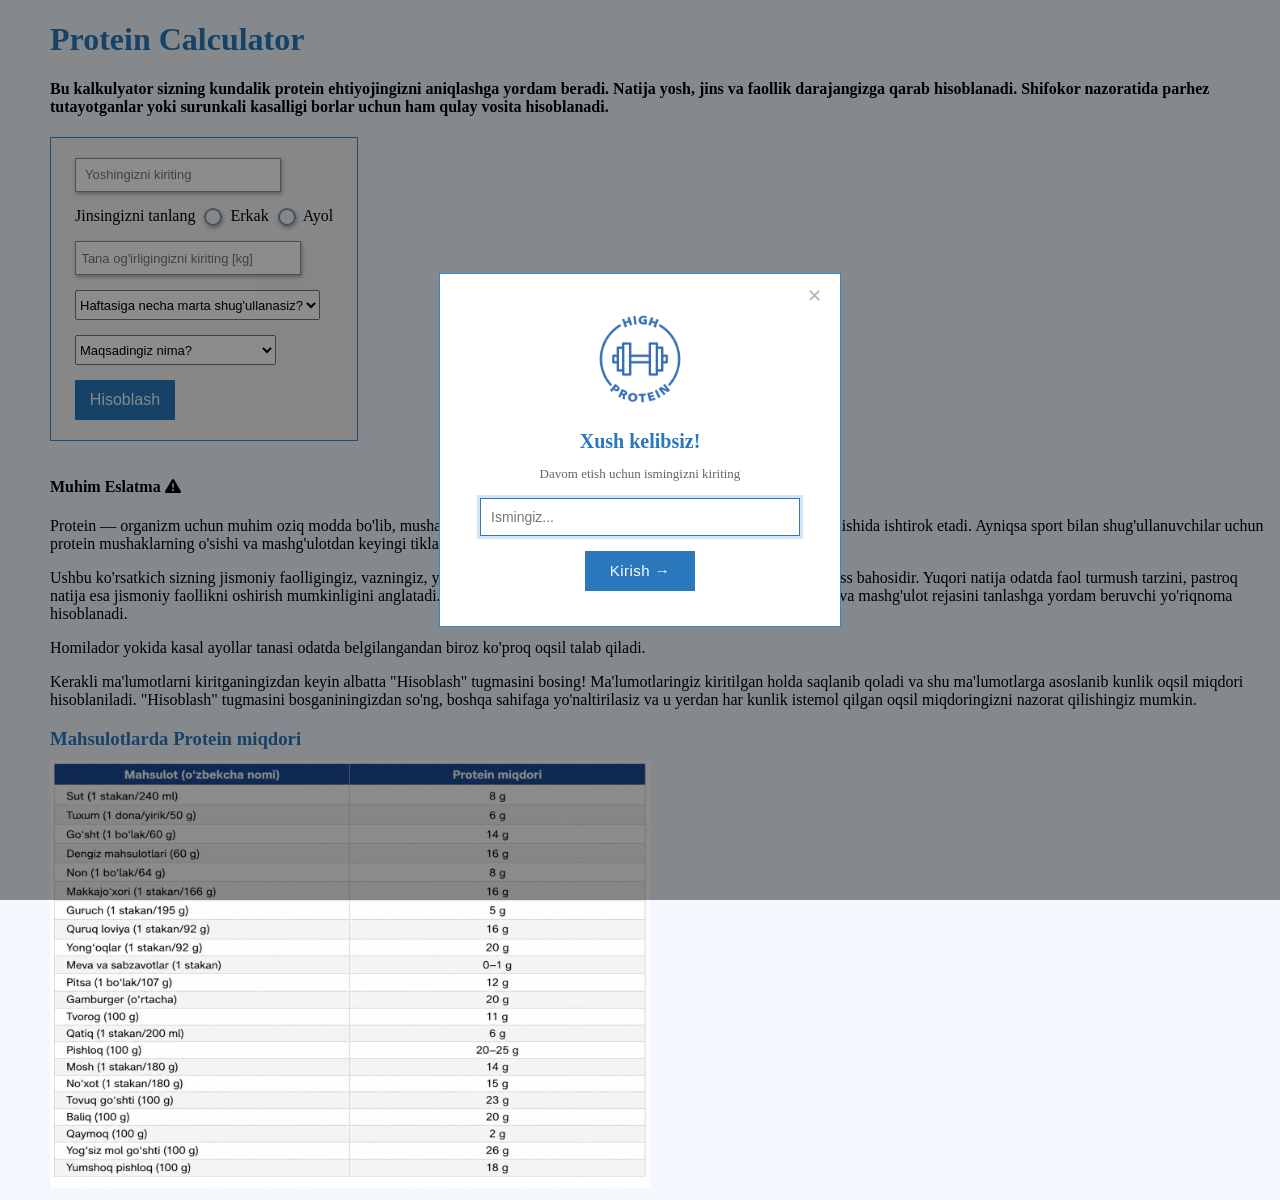
==== index.html @ 63499617 "Add files via upload" ====
<!DOCTYPE html>
<html lang="en">
<head>
<meta charset="UTF-8">
<meta name="viewport" content="width=device-width, initial-scale=1.0">
<title>Protein calculator</title>
<link rel="stylesheet" href="style.css">
<link rel="stylesheet" href="https://cdnjs.cloudflare.com/ajax/libs/font-awesome/6.5.0/css/all.min.css">
</head>
<body>
<div id="modal-overlay">
<div id="modal-box">
<button id="close-btn" onclick="closeModal()">✕</button>
<img src="high-protein.png" style="width: 100px; height: 100px; object-fit: contain;">       
<h2>Xush kelibsiz!</h2>
<p>Davom etish uchun ismingizni kiriting</p>
<input type="text" id="name-input" placeholder="Ismingiz...">
<button id="submit-btn" onclick="saveName()">Kirish →</button>
</div>
</div>

<h1 class="h-sen">Protein Calculator</h1>
<h4>Bu kalkulyator sizning kundalik protein ehtiyojingizni aniqlashga yordam beradi. Natija yosh, jins va faollik darajangizga qarab hisoblanadi.
Shifokor nazoratida parhez tutayotganlar yoki surunkali kasalligi borlar uchun ham qulay vosita hisoblanadi.</h4>

<div class="calculator-box">
<div>
<input type="number" placeholder="  Yoshingizni kiriting " min="10" max="120" class="age-input">
</div>
<div class="gender-option">
  Jinsingizni tanlang
<input type="radio" name="gender" value="male" class="male-radio"> Erkak
<input type="radio" name="gender" value="female" class="female-radio"> Ayol
</div>
<div>
<input type="number" placeholder=" Tana og'irligingizni kiriting [kg]" class="kg-input">
</div>
<select class="option-select">
<option value="">Haftasiga necha marta shug'ullanasiz?</option>
<option>0~1</option>
<option>2~3</option>
<option>3~4</option>
<option>4~5</option>
<option>5~6</option>
<option>Har kuni</option>
</select>
<div>
    <select class="goal-option">
<option value="">Maqsadingiz nima?</option>
<option>Muskul yig'ish</option>
<option>Tanadagi yog'ni kamaytirish</option>
<option>Hozirgi ko'rinishni saqlab turish</option>
</select>
</div>
<div>
<button class="calculate-button">Hisoblash</button>
</div>
</div>

<div id="result-overlay" style="display: none;">
    <div id="result-model">
        <img src="high-protein.png" style="width: 110px; height: 110px; object-fit: contain;">
        <h2>Kunlik Protein Ehtiyojingiz</h2>
        <p id="result-text"></p>
        <a href="protein-calendar.html">
            <button onclick="document.getElementById('result-overlay').style.display='none'">Protein kalendar rejimiga o'tish</button>
        </a>
    </div>
</div>

<h4>
    Muhim Eslatma <i class="fa-solid fa-triangle-exclamation"></i>
</h4>
<p>
    Protein — organizm uchun muhim oziq modda bo'lib, mushaklar, teri, soch va boshqa to'qimalarning qurilishi hamda tiklanishida ishtirok etadi.
    Ayniqsa sport bilan shug'ullanuvchilar uchun protein mushaklarning o'sishi va mashg'ulotdan keyingi tiklanish jarayonida muhim ahamiyatga ega.
</p>
<p>
   Ushbu ko'rsatkich sizning jismoniy faolligingiz, vazningiz, yoshingiz va maqsadingiz asosida hisoblanadigan umumiy fitness bahosidir.
   Yuqori natija odatda faol turmush tarzini, pastroq natija esa jismoniy faollikni oshirish mumkinligini anglatadi. Bu ko'rsatkich tibbiy tashxis emas,
    balki sog'lom ovqatlanish va mashg'ulot rejasini tanlashga yordam beruvchi yo'riqnoma hisoblanadi.
</p>
<p>
    Homilador yokida kasal ayollar tanasi odatda belgilangandan biroz ko'proq oqsil talab qiladi.
</p>
<p>
    Kerakli ma'lumotlarni kiritganingizdan keyin albatta "Hisoblash" tugmasini bosing!
    Ma'lumotlaringiz kiritilgan holda saqlanib qoladi va shu ma'lumotlarga asoslanib kunlik oqsil miqdori hisoblaniladi. "Hisoblash" tugmasini bosganiningizdan so'ng,
    boshqa sahifaga yo'naltirilasiz va u yerdan har kunlik istemol qilgan oqsil miqdoringizni nazorat qilishingiz mumkin.
</p>
<h3 class="h3-text">Mahsulotlarda Protein miqdori</h3>
<img src="/protein-table.png" class="protein-table">

<script src="script.js" defer></script>

</body>
</html>
---- style.css ----
.kg-input, .age-input {
    width: 200px;
    height: 30px;
    font-size: 13px;
    border-radius: 0px;
    border: 1px solid rgb(122, 148, 171);
    box-shadow: 1px 2px 4px rgb(161, 165, 170);
}

.kg-input {
    margin-bottom: 15px;
    width: 220px;
    margin-top: 15px;
}

.age-input {
    margin-bottom: 15px;
    border-radius: 0px;
    border: 1px solid rgb(122, 148, 171);
    box-shadow: 1px 2px 4px rgb(161, 165, 170);
    height: 30px;
}

.gender-d {
    margin-top: 10px;
    margin-bottom: 5px;
}

.h-sen, .h3-text {
    color: rgb(42, 119, 187);
    margin-bottom: 10px;
}

.option-select {
    margin-bottom: 15px;
    height: 30px;
    font-size: 13px;
}

.goal-option {
    height: 30px;
    font-size: 13px;
}

.protein-table {
    width: 600px;
}

body {
    background-color: rgb(243, 248, 255);
    margin-left: 50px;
}

.calculate-button {
    height: 40px;
    width: 100px;
    font-size: 16px;
    background-color: rgb(42, 119, 187);
    border: 0px;
    color: aliceblue;
    margin-top: 15px;
    cursor: pointer;
}

.calculator-box {
    background-color: rgb(245, 245, 245);
    border: 1px solid rgb(48, 137, 214);
    border-radius: 0px;
    padding: 20px 24px;
    display: inline-block;
    margin-bottom: 15px;
}

input[type="radio"] {
    appearance: none;
    -webkit-appearance: none;
    width: 18px;
    height: 18px;
    border: 2px solid rgb(122, 148, 171);
    border-radius: 50%;
    cursor: pointer;
    position: relative;
    vertical-align: middle;
    margin-right: 4px;
    margin-top: 0;
    margin-bottom: 0;
    box-shadow: 1px 2px 4px rgb(161, 165, 170);
    transition: border-color 0.15s ease;
}

input[type="radio"]::after {
    content: '';
    position: absolute;
    top: 50%;
    left: 50%;
    transform: translate(-50%, -50%) scale(0);
    width: 8px;
    height: 8px;
    border-radius: 50%;
    border: 2px solid rgb(42, 119, 187);
    background: transparent;
    transition: transform 0.10s ease, background 0.10s ease, border-color 0.10s ease;
}

input[type="radio"]:hover::after {
    transform: translate(-50%, -50%) scale(1);
    background: rgb(200, 200, 200);
    border-color: rgb(200, 200, 200);
}

input[type="radio"]:checked {
    border-color: rgb(42, 119, 187);
}

input[type="radio"]:checked::after {
    transform: translate(-50%, -50%) scale(1);
    background: transparent;
    border-color: rgb(42, 119, 187);
}


#modal-overlay {
    position: fixed;
    top: 0;
    left: 0;
    width: 100%;
    height: 100%;
    background: rgba(0, 0, 0, 0.45);
    display: flex;
    align-items: center;
    justify-content: center;
    z-index: 9999;
}

#modal-box {
    position: relative;
    background: white;
    padding: 35px 40px;
    border: 1px solid rgb(48, 137, 214);
    text-align: center;
    width: 320px;
    animation: fadeIn 0.3s ease;
}

#modal-box h2 {
    color: rgb(42, 119, 187);
    margin-bottom: 8px;
    font-size: 20px;
}

#modal-box p {
    color: rgb(100, 100, 100);
    font-size: 13px;
    margin-bottom: 16px;
}

#name-input {
    width: 100%;
    height: 38px;
    font-size: 14px;
    border: 1px solid rgb(122, 148, 171);
    box-shadow: 1px 2px 4px rgb(161, 165, 170);
    margin-bottom: 15px;
    padding: 0 10px;
    box-sizing: border-box;
    outline: none;
}

#name-input:focus {
    border-color: rgb(42, 119, 187);
    box-shadow: 0 0 0 3px rgba(42, 119, 187, 0.2);
}

#submit-btn {
    height: 40px;
    width: 110px;
    font-size: 15px;
    background-color: rgb(42, 119, 187);
    border: 0;
    color: white;
    cursor: pointer;
    transition: background-color 0.2s ease;
    letter-spacing: 0.5px;
}

#submit-btn:hover {
    background-color: rgb(30, 90, 150);
}

#close-btn {
    position: absolute;
    top: 10px;
    right: 12px;
    background: transparent;
    border: none;
    font-size: 18px;
    cursor: pointer;
    color: rgb(180, 180, 180);
    transition: color 0.2s ease;
}

#close-btn:hover {
    color: rgb(42, 119, 187);
}

#result-overlay {
    position: fixed;
    top: 0;
    left: 0;
    width: 100%;
    height: 100%;
    background: rgba(0, 0, 0, 0.3);
    backdrop-filter: blur(5px);
    -webkit-backdrop-filter: blur(5px);
    display: flex;
    align-items: center;
    justify-content: center;
}

#result-box {
    margin: 15px;
    padding: 15px 20px;
    background-color: rgb(245, 245, 255);
    border: 1px solid rgb (48, 137, 214);
    display: inline-block;
}

#result-box h3 {
    color: rgb(42, 119, 187);
    margin-bottom: 5px;
}

#result-box p {
    font-size: 28px;
    font-weight: bold;
    color: rgb(42, 119, 187);
}

#result-overlay2 {
    margin-top: 500px;
    color: rgb(42, 119, 187);
    font-size: large;
}

#result-model {
    background-color: white;
    padding: 35px 40px;
    border: 1px solid rgb(48, 137, 214);
    text-align: center;
    width: 320px;
    animation: fadeIn 0.3s ease;
}

#result-model h2 {
    color: rgb(42, 119, 187);
    margin-bottom: 0px;
    font-size: 20px;
}

#result-model p {
    font-size: 36px;
    font-weight: bold;
    color: rgb(42, 119, 187);
    margin-bottom: 20px;
    margin-top: 5px;
}

#result-model button {
    height: 40px;
    width: 250px;
    font-size: 15px;
    background-color: rgb(42, 119, 187);
    border: 0;
    color: white;
    cursor: pointer;
    transition: background-color 0.2s ease;
}

#result-model button:hover {
    background-color: rgb(30, 90, 150);
}


.protein-gram,
.date-consumed {
    height: 30px;
    font-size: 12px;
    border: 1px solid rgb(42, 119, 187);
    box-shadow: 1px 2px 4px rgb(161, 165, 170);
    margin-bottom: 15px;
    border-radius: 5px;
}


.protein-add-button {
    height: 40px;
    width: 70px;
    background-color: rgb(42, 119, 187);
    border: 0;
    color: aliceblue;
    border-radius: 5px;
    font-size: 12px;
}

#welcome {
    color: rgb(42, 119, 187);
}
.clear-button {
    margin-top: 15px;
    height: 30px;
    width: 80px;
    background-color: rgb(42, 119, 187);
    border: 0px;
    border-radius: 5px;
    color: aliceblue;
    font-size: 13px;
}
.link-html {
    color: rgb(42, 119, 187);
    font-size: large;
}

.box-result {
    border: 1px solid  rgb(42, 119, 187) ;
    padding: 20px;
    margin-bottom: 25px;
    width: 200px;
    background-color:  rgb(255, 255, 255);
}
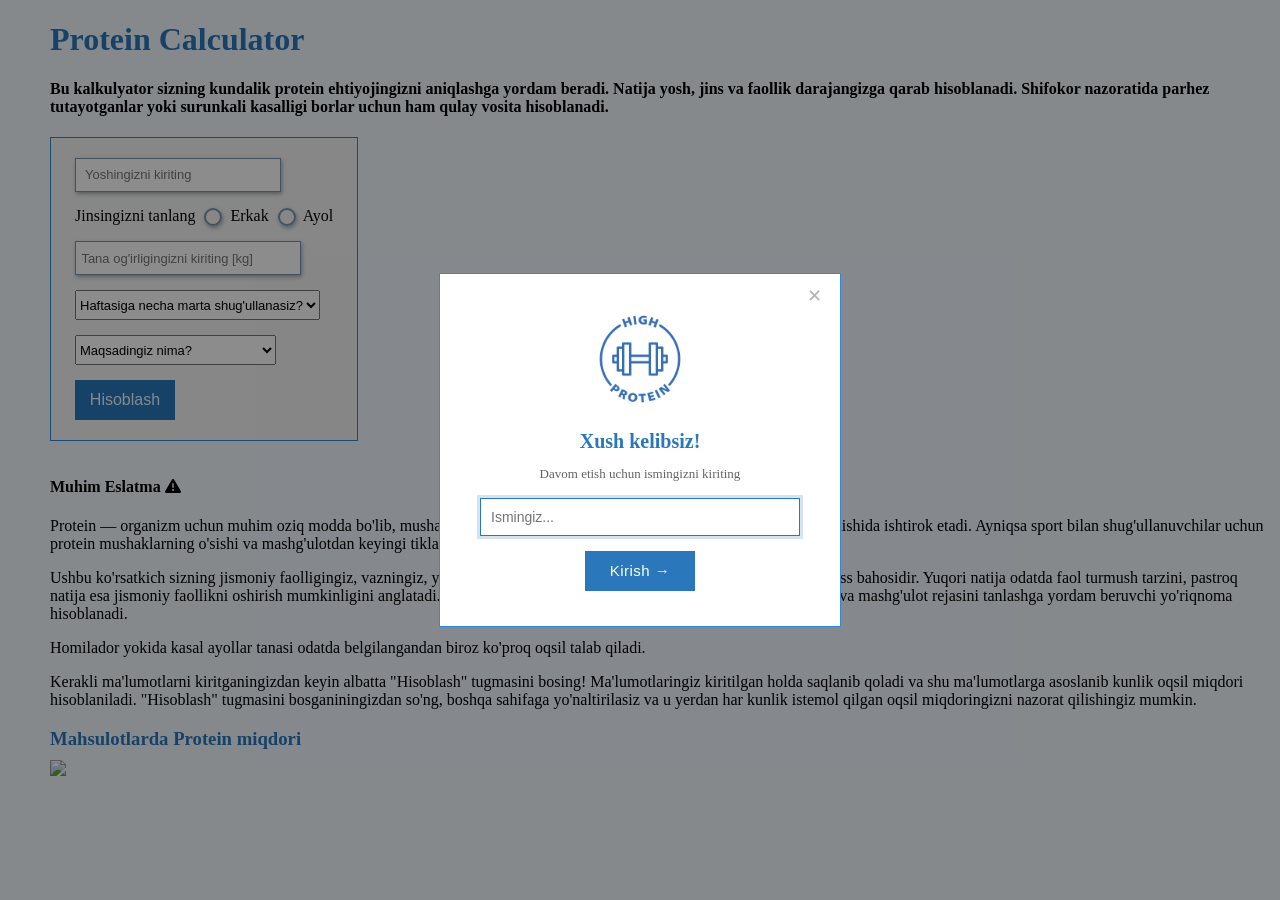
==== commit af5c9de5: "Update index.html" ====
--- a/index.html
+++ b/index.html
@@ -89,9 +89,9 @@
     boshqa sahifaga yo'naltirilasiz va u yerdan har kunlik istemol qilgan oqsil miqdoringizni nazorat qilishingiz mumkin.
 </p>
 <h3 class="h3-text">Mahsulotlarda Protein miqdori</h3>
-<img src="/protein-table.png" class="protein-table">
+<img src="/.protein-table.png" class="protein-table">
 
 <script src="script.js" defer></script>
 
 </body>
-</html>+</html>
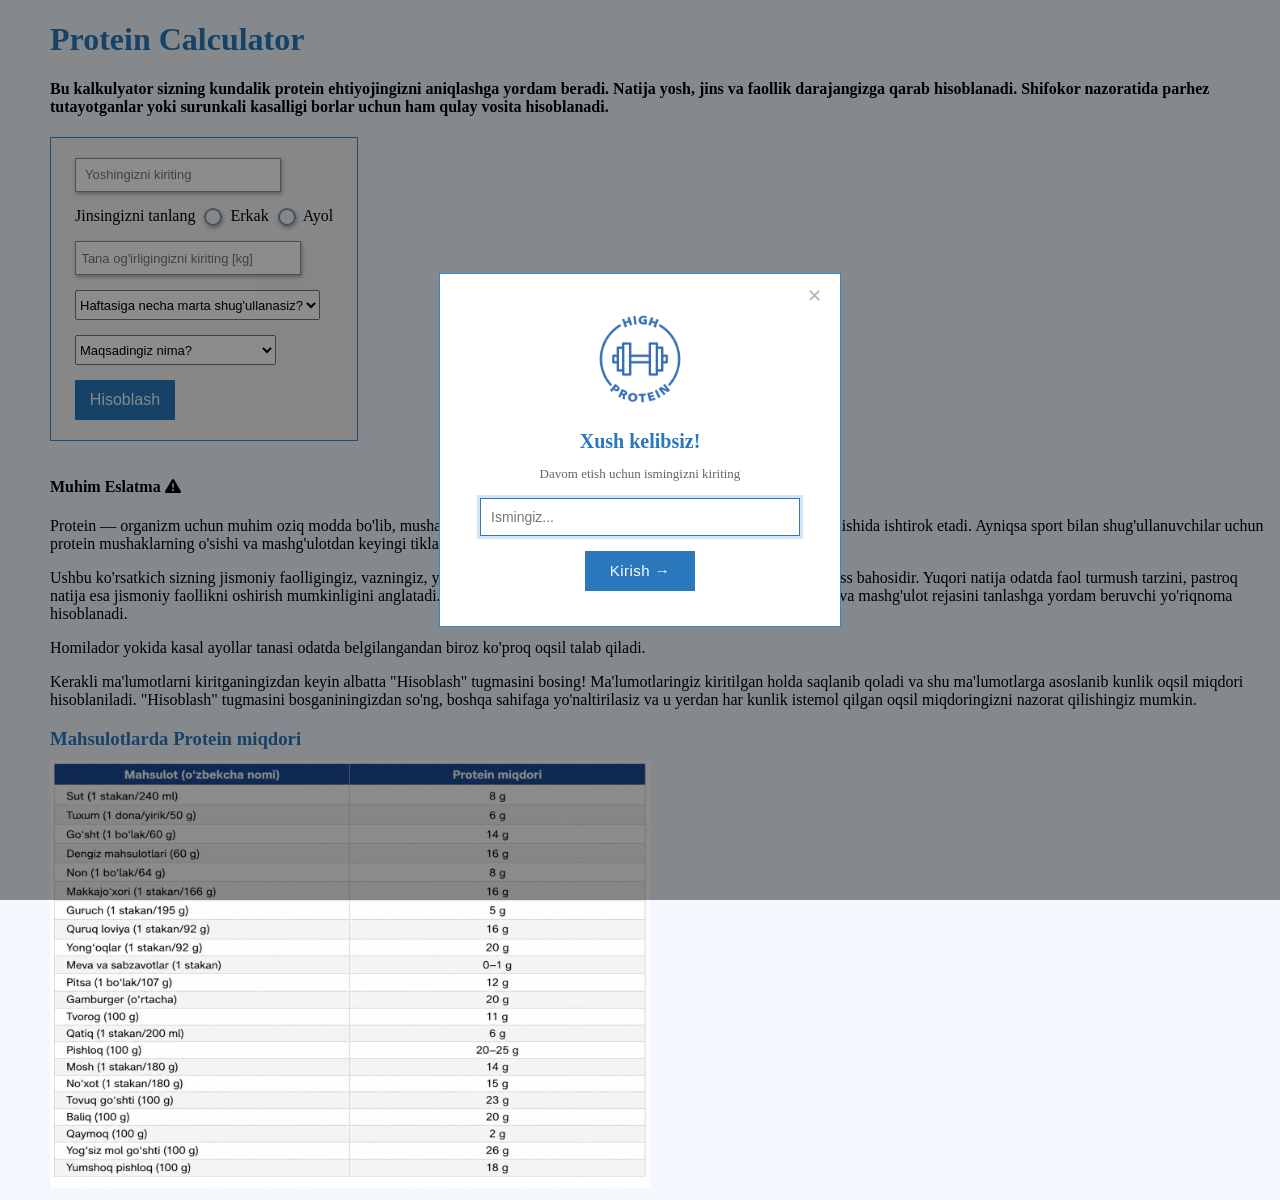
==== commit 2e14e2de: "Update index.html" ====
--- a/index.html
+++ b/index.html
@@ -89,7 +89,7 @@
     boshqa sahifaga yo'naltirilasiz va u yerdan har kunlik istemol qilgan oqsil miqdoringizni nazorat qilishingiz mumkin.
 </p>
 <h3 class="h3-text">Mahsulotlarda Protein miqdori</h3>
-<img src="/.protein-table.png" class="protein-table">
+<img src="protein-table.png" class="protein-table">
 
 <script src="script.js" defer></script>
 
